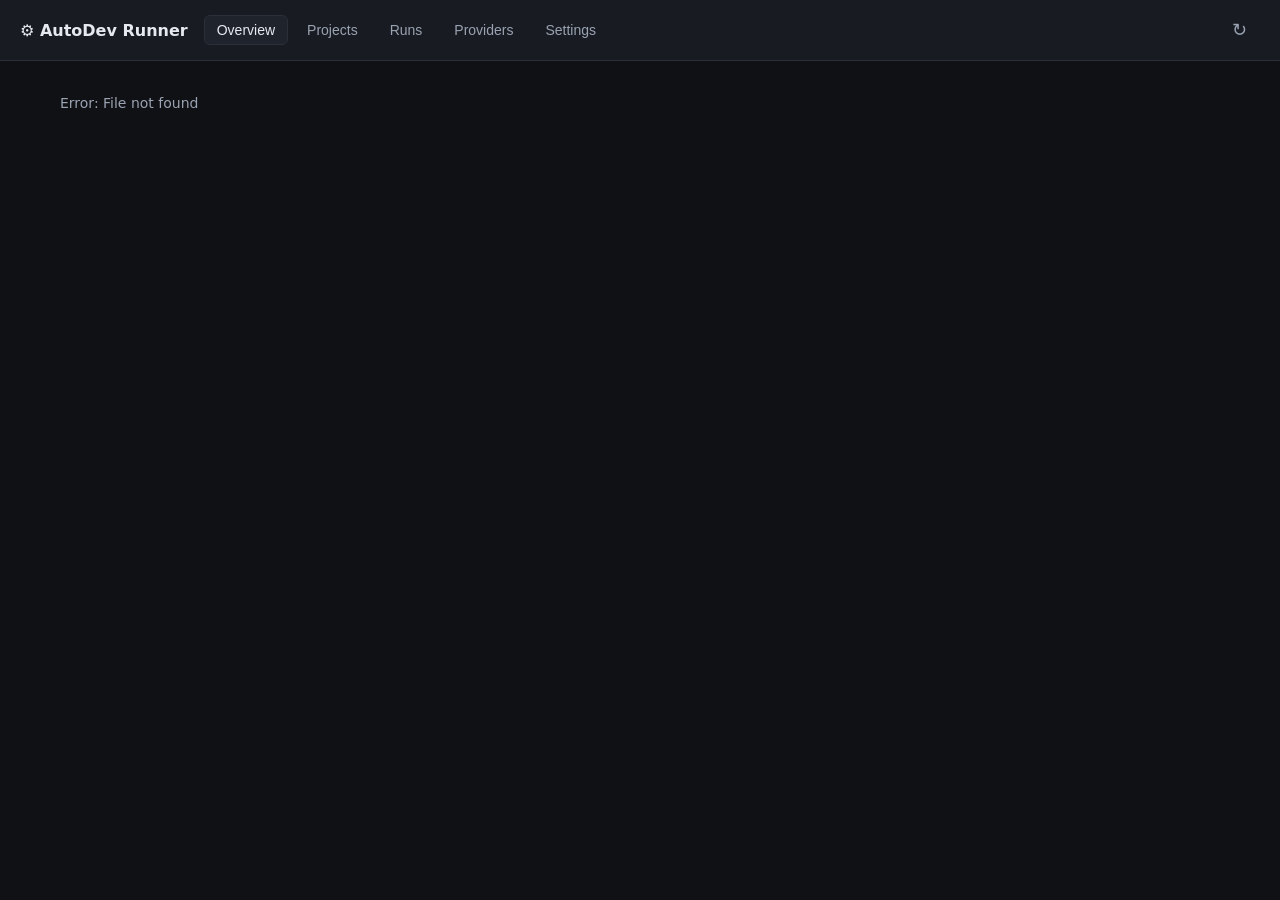
==== src/AutoDevRunner/wwwroot/index.html @ e1989b6c "v1" ====
<!DOCTYPE html>
<html lang="en">
<head>
  <meta charset="UTF-8" />
  <meta name="viewport" content="width=device-width, initial-scale=1.0" />
  <title>AutoDev Runner</title>
  <link rel="stylesheet" href="styles.css" />
</head>
<body>
  <header>
    <div class="brand">⚙️ AutoDev Runner</div>
    <nav id="nav">
      <button data-view="overview" class="active">Overview</button>
      <button data-view="projects">Projects</button>
      <button data-view="runs">Runs</button>
      <button data-view="providers">Providers</button>
      <button data-view="settings">Settings</button>
    </nav>
    <button id="refresh" title="Refresh">↻</button>
  </header>

  <main id="app">Loading…</main>

  <!-- Project create/edit modal -->
  <div id="modal" class="modal hidden">
    <div class="modal-card">
      <h3 id="modal-title">New project</h3>
      <div id="modal-body"></div>
      <div class="modal-actions">
        <button id="modal-cancel" class="ghost">Cancel</button>
        <button id="modal-save" class="primary">Save</button>
      </div>
    </div>
  </div>

  <script src="app.js"></script>
</body>
</html>
---- src/AutoDevRunner/wwwroot/styles.css ----
:root {
  --bg: #0f1115;
  --panel: #181b22;
  --panel-2: #1f232c;
  --border: #2a2f3a;
  --text: #e6e9ef;
  --muted: #9aa3b2;
  --accent: #5b9dff;
  --green: #3fb950;
  --yellow: #d29922;
  --red: #f85149;
  --purple: #bc8cff;
}

* { box-sizing: border-box; }
body {
  margin: 0;
  font-family: "Segoe UI", system-ui, sans-serif;
  background: var(--bg);
  color: var(--text);
  font-size: 14px;
}

header {
  display: flex;
  align-items: center;
  gap: 16px;
  padding: 12px 20px;
  background: var(--panel);
  border-bottom: 1px solid var(--border);
  position: sticky;
  top: 0;
  z-index: 10;
}
.brand { font-weight: 600; font-size: 16px; }
nav { display: flex; gap: 6px; flex: 1; }
nav button, #refresh {
  background: transparent;
  color: var(--muted);
  border: 1px solid transparent;
  padding: 6px 12px;
  border-radius: 6px;
  cursor: pointer;
  font-size: 14px;
}
nav button:hover { color: var(--text); background: var(--panel-2); }
nav button.active { color: var(--text); background: var(--panel-2); border-color: var(--border); }
#refresh { font-size: 18px; }

main { padding: 20px; max-width: 1200px; margin: 0 auto; }

h1 { font-size: 20px; margin: 0 0 16px; }
h2 { font-size: 16px; margin: 24px 0 12px; }

.cards { display: grid; grid-template-columns: repeat(auto-fill, minmax(180px, 1fr)); gap: 12px; }
.card {
  background: var(--panel);
  border: 1px solid var(--border);
  border-radius: 10px;
  padding: 16px;
}
.card .label { color: var(--muted); font-size: 12px; text-transform: uppercase; letter-spacing: .04em; }
.card .value { font-size: 24px; font-weight: 600; margin-top: 6px; }

table { width: 100%; border-collapse: collapse; background: var(--panel); border-radius: 10px; overflow: hidden; }
th, td { text-align: left; padding: 10px 12px; border-bottom: 1px solid var(--border); }
th { color: var(--muted); font-weight: 500; font-size: 12px; text-transform: uppercase; }
tr:last-child td { border-bottom: none; }
td.actions { white-space: nowrap; }

.badge { display: inline-block; padding: 2px 8px; border-radius: 999px; font-size: 12px; font-weight: 600; }
.badge.Success { background: rgba(63,185,80,.15); color: var(--green); }
.badge.Running { background: rgba(91,157,255,.15); color: var(--accent); }
.badge.Paused, .badge.QuotaLimit { background: rgba(210,153,34,.15); color: var(--yellow); }
.badge.Failed, .badge.AuthError { background: rgba(248,81,73,.15); color: var(--red); }
.badge.Pending { background: var(--panel-2); color: var(--muted); }
.badge.on { background: rgba(63,185,80,.15); color: var(--green); }
.badge.off { background: var(--panel-2); color: var(--muted); }

button.primary { background: var(--accent); color: #07101f; border: none; padding: 7px 14px; border-radius: 6px; cursor: pointer; font-weight: 600; }
button.ghost { background: transparent; color: var(--text); border: 1px solid var(--border); padding: 6px 12px; border-radius: 6px; cursor: pointer; }
button.sm { padding: 4px 9px; font-size: 12px; margin-right: 4px; border-radius: 5px; border: 1px solid var(--border); background: var(--panel-2); color: var(--text); cursor: pointer; }
button.sm:hover { border-color: var(--accent); }
button.danger { color: var(--red); }

.toolbar { display: flex; justify-content: space-between; align-items: center; margin-bottom: 16px; }
.muted { color: var(--muted); }
.mono { font-family: ui-monospace, "Cascadia Code", Consolas, monospace; font-size: 12px; }
a { color: var(--accent); cursor: pointer; text-decoration: none; }
a:hover { text-decoration: underline; }

pre {
  background: #0b0d11;
  border: 1px solid var(--border);
  border-radius: 8px;
  padding: 12px;
  overflow-x: auto;
  white-space: pre-wrap;
  word-break: break-word;
  font-size: 12px;
  max-height: 480px;
}

.detail-grid { display: grid; grid-template-columns: 160px 1fr; gap: 8px 16px; }
.detail-grid .k { color: var(--muted); }

/* Modal + forms */
.modal { position: fixed; inset: 0; background: rgba(0,0,0,.6); display: flex; align-items: center; justify-content: center; z-index: 50; }
.modal.hidden { display: none; }
.modal-card { background: var(--panel); border: 1px solid var(--border); border-radius: 12px; padding: 24px; width: 560px; max-width: 92vw; max-height: 88vh; overflow-y: auto; }
.modal-actions { display: flex; justify-content: flex-end; gap: 8px; margin-top: 20px; }
.field { margin-bottom: 12px; }
.field label { display: block; color: var(--muted); margin-bottom: 4px; font-size: 13px; }
.field input[type=text], .field input[type=number], .field textarea, .field select {
  width: 100%; background: var(--panel-2); color: var(--text);
  border: 1px solid var(--border); border-radius: 6px; padding: 8px; font-size: 14px;
}
.field textarea { min-height: 64px; resize: vertical; font-family: inherit; }
.field.row { display: flex; align-items: center; gap: 8px; }
.field.row input[type=checkbox] { width: 16px; height: 16px; }
.field.row label { margin: 0; }
.grid2 { display: grid; grid-template-columns: 1fr 1fr; gap: 0 16px; }
.toast { position: fixed; bottom: 20px; right: 20px; background: var(--panel-2); border: 1px solid var(--border); padding: 12px 16px; border-radius: 8px; z-index: 100; }
.toast.err { border-color: var(--red); }
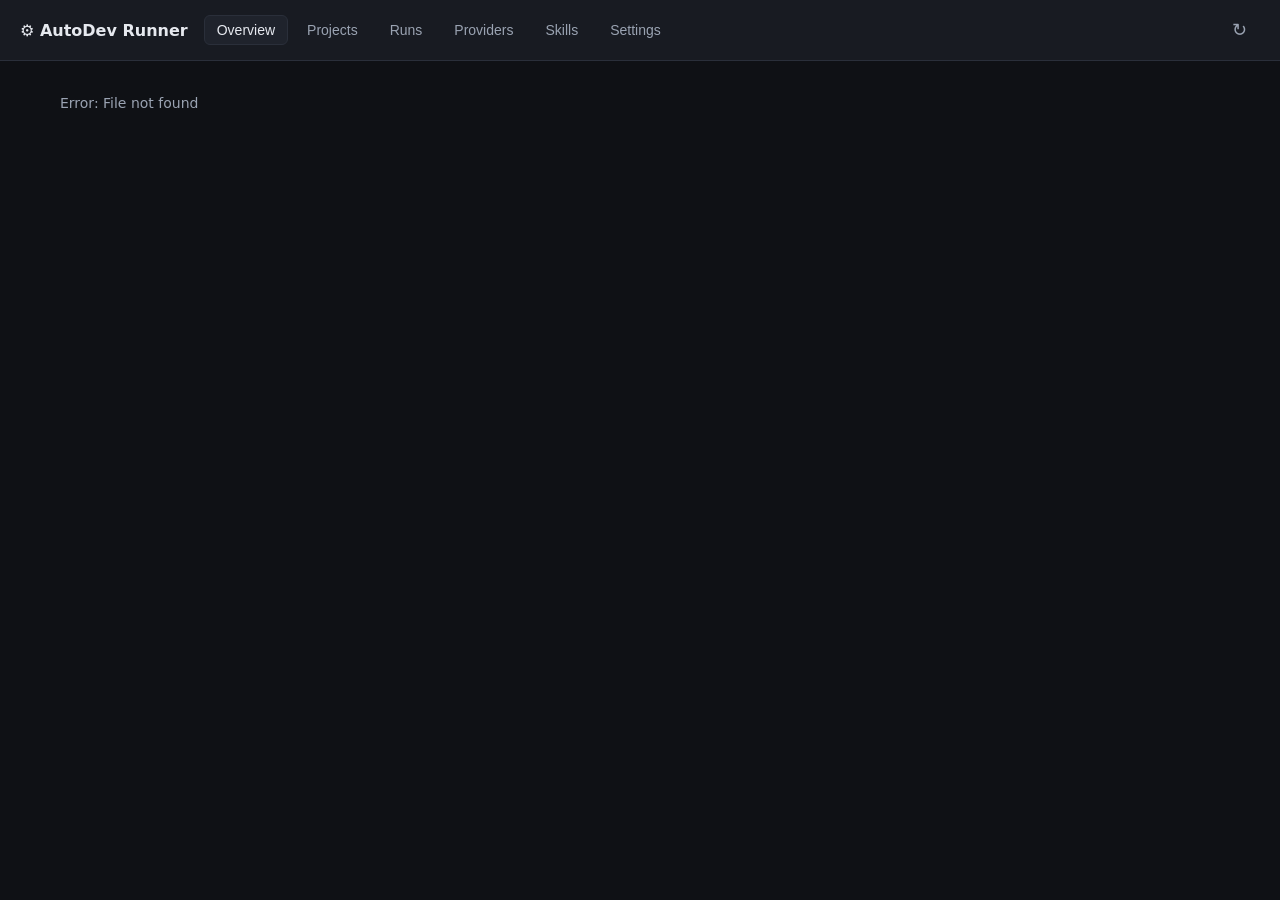
==== commit 99630f78: "finish" ====
--- a/src/AutoDevRunner/wwwroot/index.html
+++ b/src/AutoDevRunner/wwwroot/index.html
@@ -14,6 +14,7 @@
       <button data-view="projects">Projects</button>
       <button data-view="runs">Runs</button>
       <button data-view="providers">Providers</button>
+      <button data-view="skills">Skills</button>
       <button data-view="settings">Settings</button>
     </nav>
     <button id="refresh" title="Refresh">↻</button>
--- a/src/AutoDevRunner/wwwroot/styles.css
+++ b/src/AutoDevRunner/wwwroot/styles.css
@@ -120,5 +120,42 @@
 .field.row input[type=checkbox] { width: 16px; height: 16px; }
 .field.row label { margin: 0; }
 .grid2 { display: grid; grid-template-columns: 1fr 1fr; gap: 0 16px; }
+/* Folder picker */
+.pathpick { display: flex; gap: 8px; }
+.pathpick input { flex: 1; }
+.pathpick button { white-space: nowrap; }
+.folder-browser { margin-top: 8px; border: 1px solid var(--border); border-radius: 6px; background: var(--panel-2); overflow: hidden; }
+.folder-browser.hidden { display: none; }
+.fb-head { display: flex; align-items: center; gap: 8px; padding: 8px; border-bottom: 1px solid var(--border); }
+.fb-head button { margin: 0; }
+.fb-head button:disabled { opacity: .45; cursor: default; }
+.fb-path { flex: 1; overflow: hidden; text-overflow: ellipsis; white-space: nowrap; direction: rtl; text-align: left; }
+.fb-list { max-height: 220px; overflow-y: auto; }
+.fb-item { padding: 6px 10px; cursor: pointer; user-select: none; overflow: hidden; text-overflow: ellipsis; white-space: nowrap; }
+.fb-item:hover { background: var(--panel); }
+.fb-empty { padding: 10px; }
+
 .toast { position: fixed; bottom: 20px; right: 20px; background: var(--panel-2); border: 1px solid var(--border); padding: 12px 16px; border-radius: 8px; z-index: 100; }
 .toast.err { border-color: var(--red); }
+
+/* --- Lifecycle track --- */
+.track { display: flex; flex-wrap: wrap; align-items: center; gap: 4px; }
+.track .step { font-size: 11px; padding: 2px 8px; border-radius: 999px; background: var(--panel-2); color: var(--muted); }
+.track .step.done { background: rgba(63,185,80,.15); color: var(--green); font-weight: 600; }
+.track .sep { color: var(--muted); font-size: 11px; }
+.goal { max-height: 260px; overflow: auto; white-space: pre-wrap; }
+.goal-files { margin-top: 8px; display: flex; flex-wrap: wrap; gap: 6px; }
+
+/* --- Artifact gallery --- */
+.artifacts { display: grid; grid-template-columns: repeat(auto-fill, minmax(160px, 1fr)); gap: 12px; }
+.art-card { margin: 0; border: 1px solid var(--border); border-radius: 8px; background: var(--panel-2); overflow: hidden; }
+.art-card a { display: block; }
+.art-img { width: 100%; height: 120px; object-fit: contain; background:
+  repeating-conic-gradient(#2a2a2a 0% 25%, #1e1e1e 0% 50%) 50% / 16px 16px; image-rendering: pixelated; display: block; }
+.art-icon { height: 120px; display: flex; align-items: center; justify-content: center; font-size: 40px; }
+.art-card figcaption { padding: 6px 8px; display: flex; flex-direction: column; gap: 3px; }
+.art-path { overflow: hidden; text-overflow: ellipsis; white-space: nowrap; }
+
+.badge.Failed { background: rgba(248,81,73,.15); color: var(--red); }
+.next-tasks { margin: 0; padding-left: 18px; }
+.next-tasks li { margin: 2px 0; }
